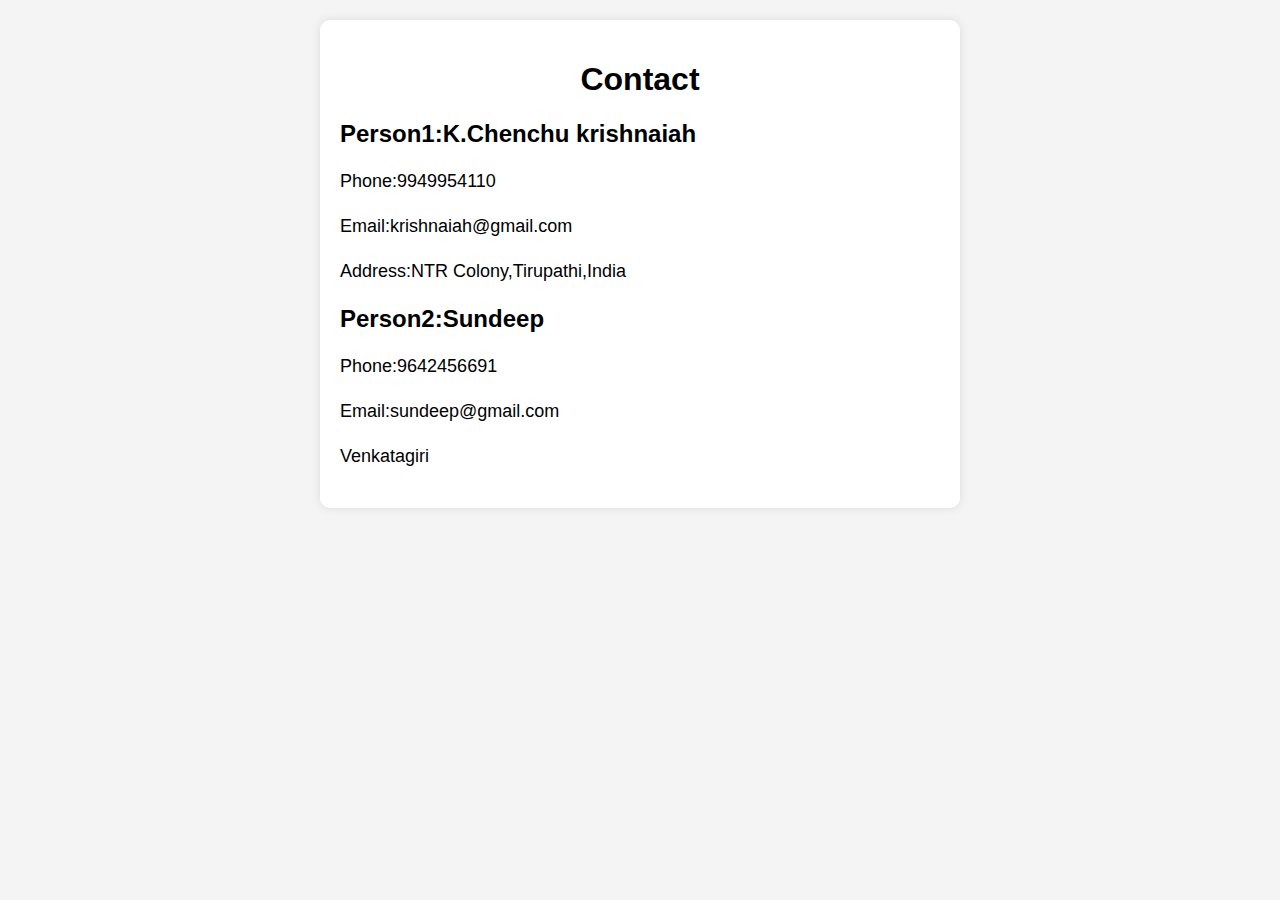
==== contact.html @ efadf073 "Add files via upload" ====
<!DOCTYPE html>
<html lang="en">
<head>
    <meta charset="UTF-8">
    <meta name="viewport" content="width=device-width, initial-scale=1.0">
    <title>Contact Us</title>
    <style>
        body {
            font-family: Arial, sans-serif;
            background-color: #f4f4f4;
            margin: 0;
            padding: 20px;
        }
        .contact-container {
            max-width: 600px;
            margin: auto;
            padding: 20px;
            background-color: white;
            box-shadow: 0 0 10px rgba(0, 0, 0, 0.1);
            border-radius: 10px;
        }
        h1 {
            text-align: center;
        }
        p {
            font-size: 18px;
            line-height: 1.5;
        }
    </style>
</head>
<body>
    <div class="contact-container">
        <h1>Contact</h1>
        <h2>Person1:K.Chenchu krishnaiah</h2>
        <p>Phone:9949954110</p>
        <p>Email:krishnaiah@gmail.com</p>
        <p>Address:NTR Colony,Tirupathi,India</p>
        <h2>Person2:Sundeep</h2>
        <p>Phone:9642456691</p>
        <p>Email:sundeep@gmail.com</p>
        <p>Venkatagiri</p>
    </div>
</body>
</html>
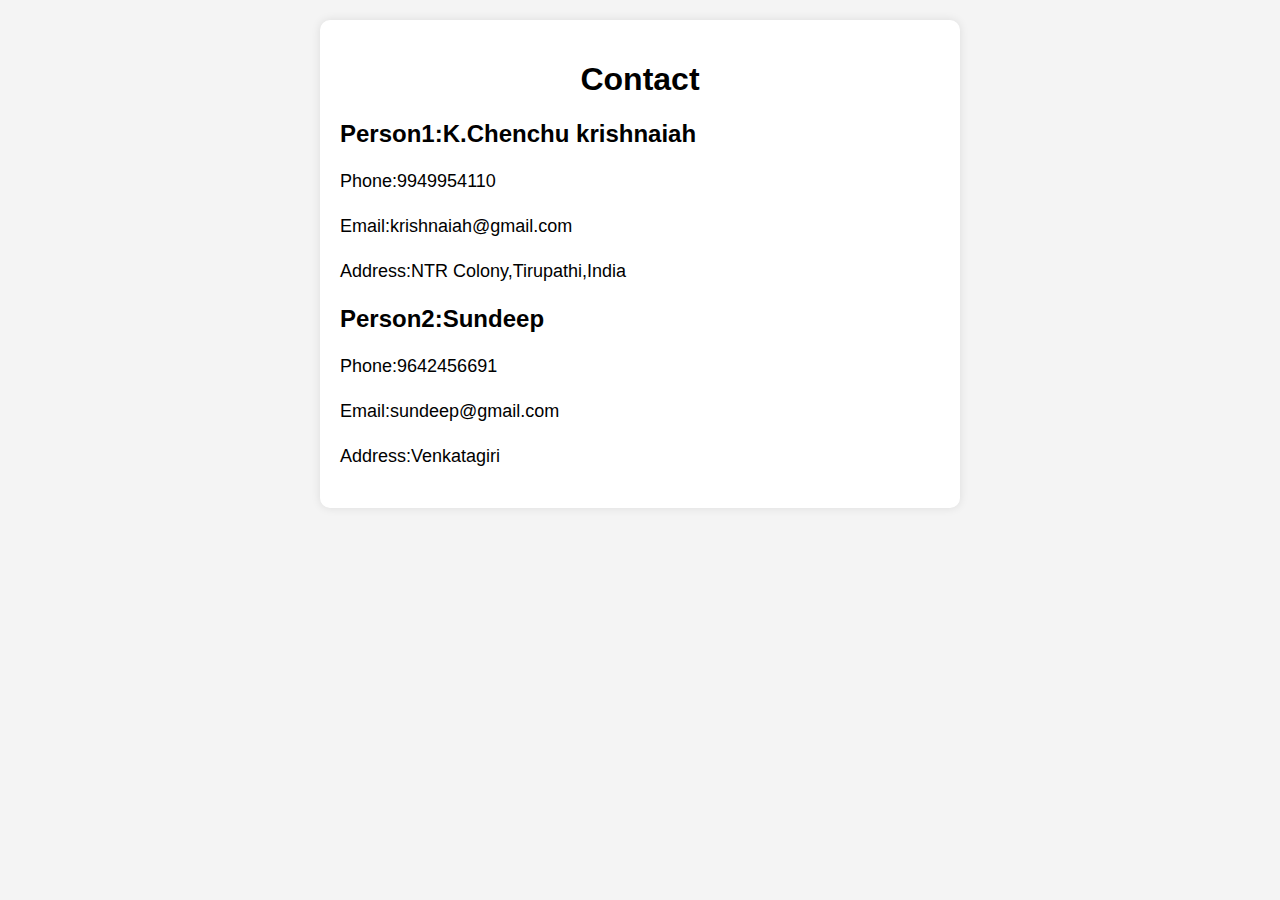
==== commit 16a745ee: "Update contact.html" ====
--- a/contact.html
+++ b/contact.html
@@ -38,7 +38,7 @@
         <h2>Person2:Sundeep</h2>
         <p>Phone:9642456691</p>
         <p>Email:sundeep@gmail.com</p>
-        <p>Venkatagiri</p>
+        <p>Address:Venkatagiri</p>
     </div>
 </body>
 </html>
